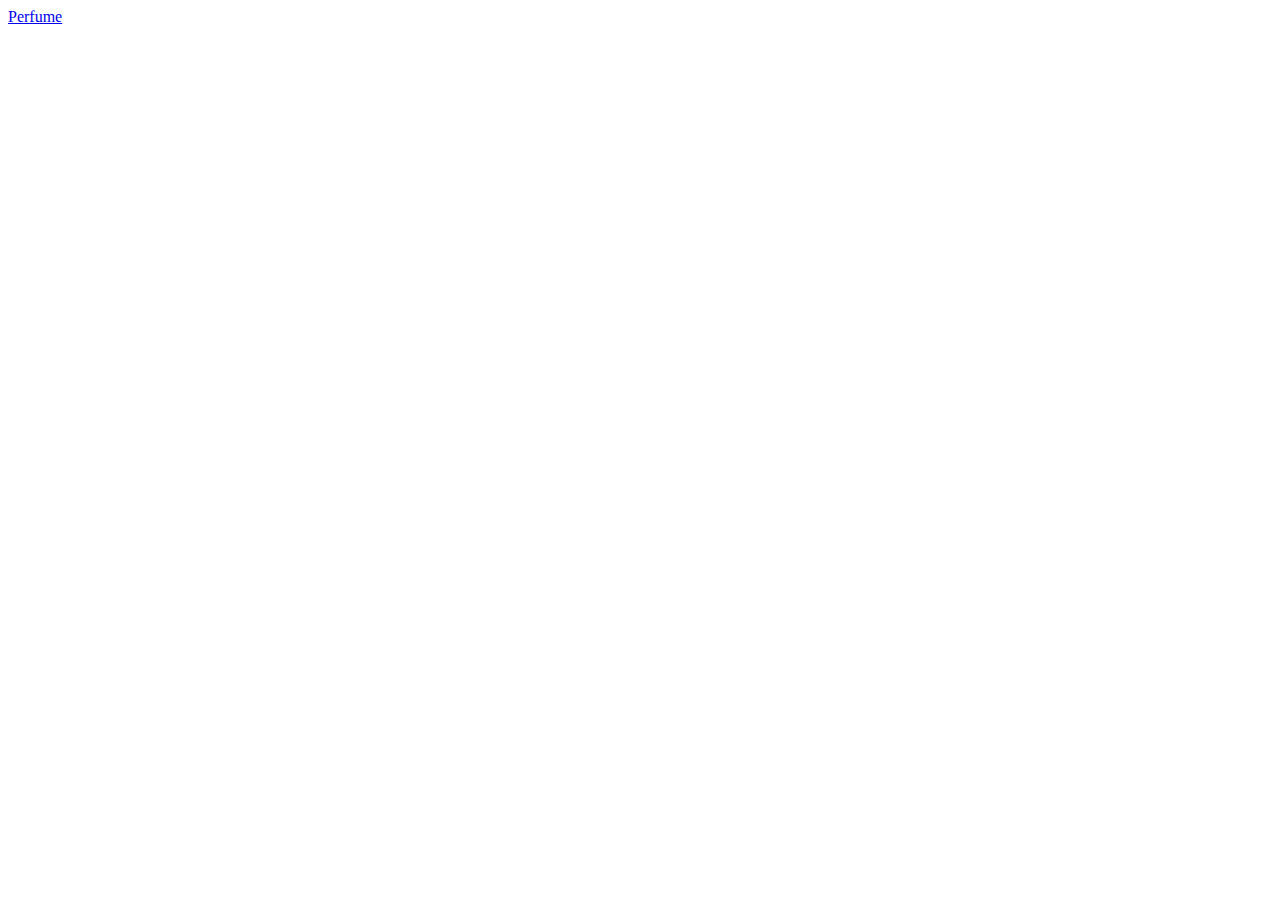
==== index.html @ 2f369d1b "update" ====
<!DOCTYPE html>
<html lang="en">
<head>
    <meta charset="UTF-8">
    <meta name="viewport" content="width=device-width, initial-scale=1.0">
    <title>Document</title>
</head>
<body>
    <a href="/product-preview-card-component-main/index.html">Perfume</a>
</body>
</html>
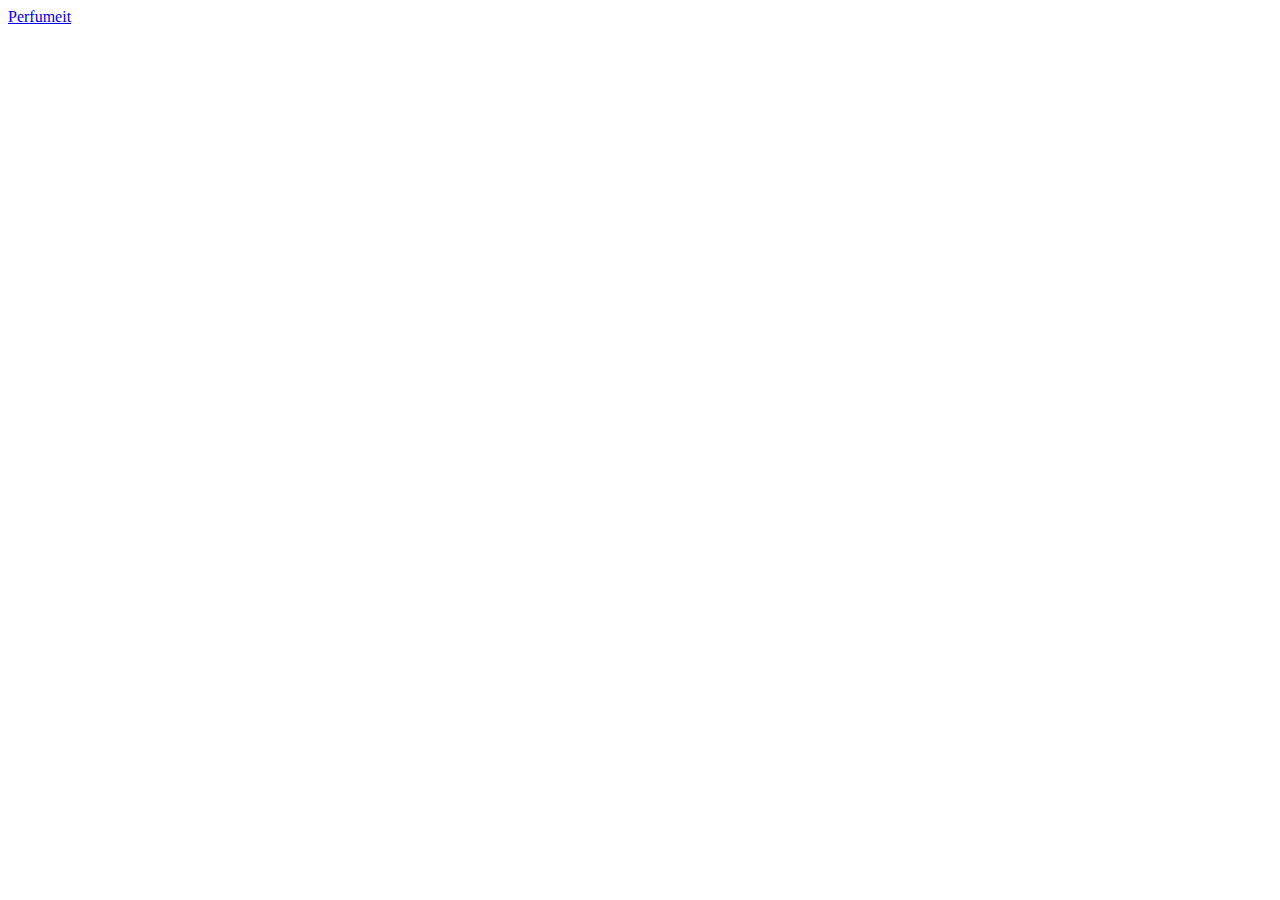
==== commit 83a7fbb2: "update" ====
--- a/index.html
+++ b/index.html
@@ -6,6 +6,6 @@
     <title>Document</title>
 </head>
 <body>
-    <a href="/product-preview-card-component-main/index.html">Perfume</a>
+    <a href="/product-preview-card-component-main/index.html">Perfumeit</a>
 </body>
 </html>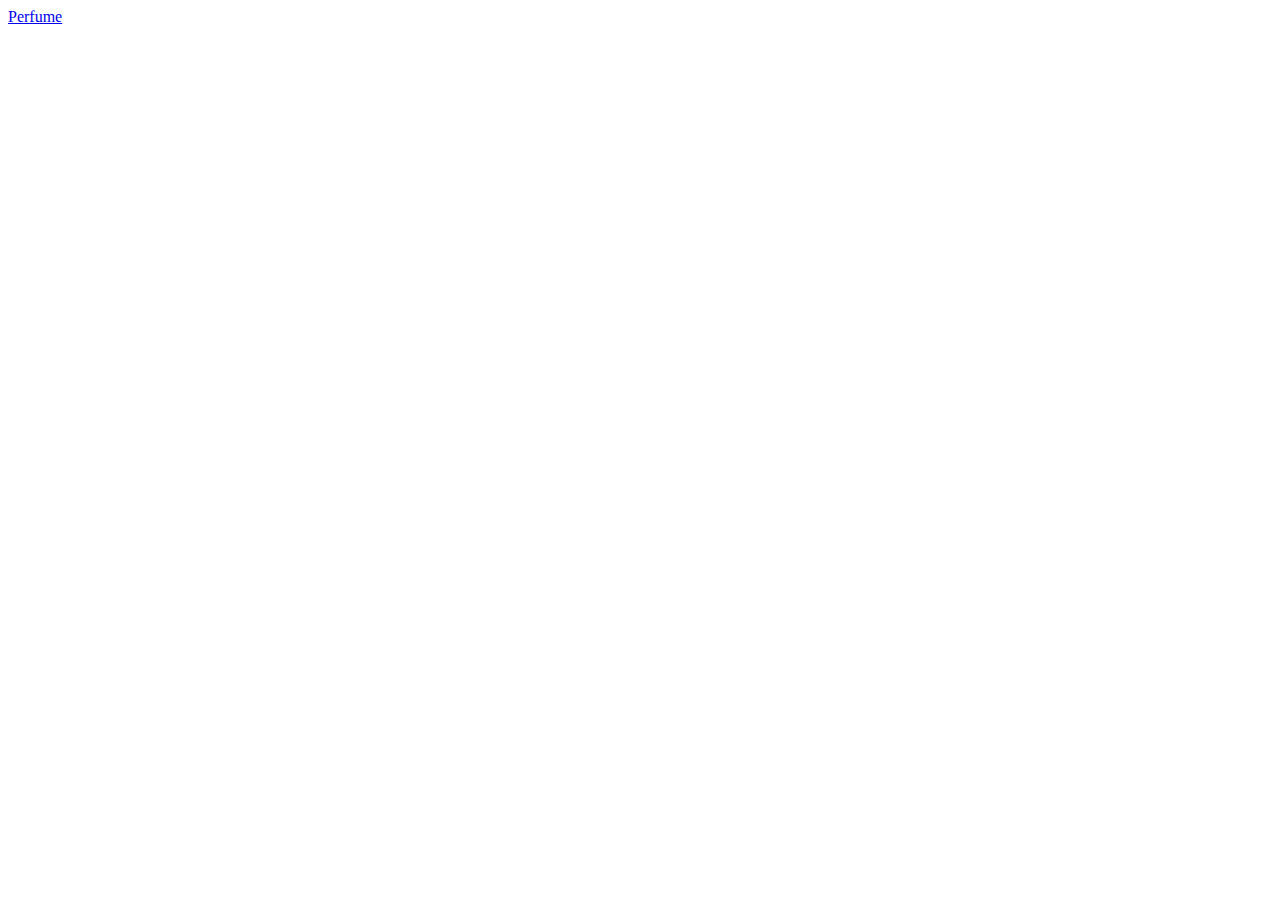
==== commit ca415d72: "update" ====
--- a/index.html
+++ b/index.html
@@ -6,6 +6,6 @@
     <title>Document</title>
 </head>
 <body>
-    <a href="/product-preview-card-component-main/index.html">Perfumeit</a>
+    <a href="/product-preview-card-component-main/code.html">Perfume</a>
 </body>
 </html>